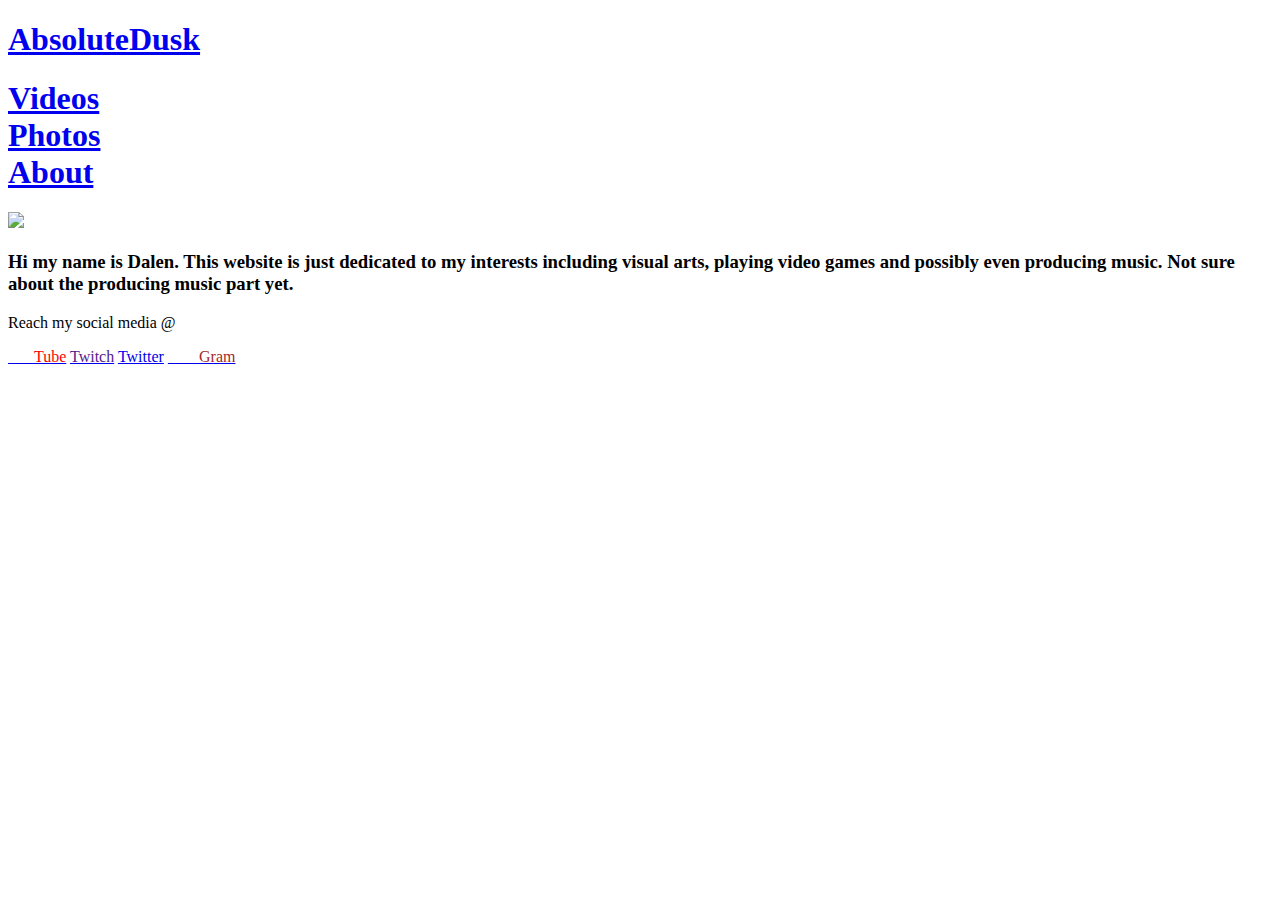
==== about.html @ fe2d9a9a "Create about.html" ====
<!DOCTYPE html>
 <head>
	<link rel="stylesheet" type="text/css" href="about.css">
	<title>AbsoluteDusk</title>
	<Meta charset="UTF-8">
</head>
<body>
  <a href ="http://codepen.io/absolutedusk/pen/adJaoy"><header><h1>AbsoluteDusk</h1></header></a>
     <h1>
     <a href="videos.html"> 
       <div class="videos"> Videos</div>
	 </a>
	 <a href="sketches.html">
       <div class="sketches">Photos</div>
	 </a>
	 <a href="unknown.html">
       <div class="unknown">About</div>
     </a>
     </h3>
  <div class="container">
    <div class="picturebox">
       <img src="https://scontent.xx.fbcdn.net/hphotos-xft1/v/t1.0-9/12729364_960417613995133_5085012383352394937_n.jpg?oh=dad0318e47e4d3e8534eeb8ae8d0956a&oe=57973BAD">
    </div>
     <div class="textbox"><h3>
    <p>Hi my name is Dalen. This website is just dedicated to my interests including visual arts, playing video games and possibly even producing music. Not sure about the producing music part yet.</p></h3>
    </div>
  </div>
  <footer>
    <p>Reach my social media @</p><a href="youtube.com/channel/UCEdQ3LYLp7uSxZGNwY_0xEA"><span style="color:white">You</span><span style="color:red">Tube</span></a>
    <a href="twitch.tv/AbsoluteDusk"><span style= "color:#551a8b">Twitch</span></a>
    <a href="twitter.com/absolutedusk">Twitter</a>
    <a href="instagram.com/dalen_romelien/"><span style="color:white">Insta</span><span style="color:brown">Gram</span></a>
  </footer>
   </body>
   </html>
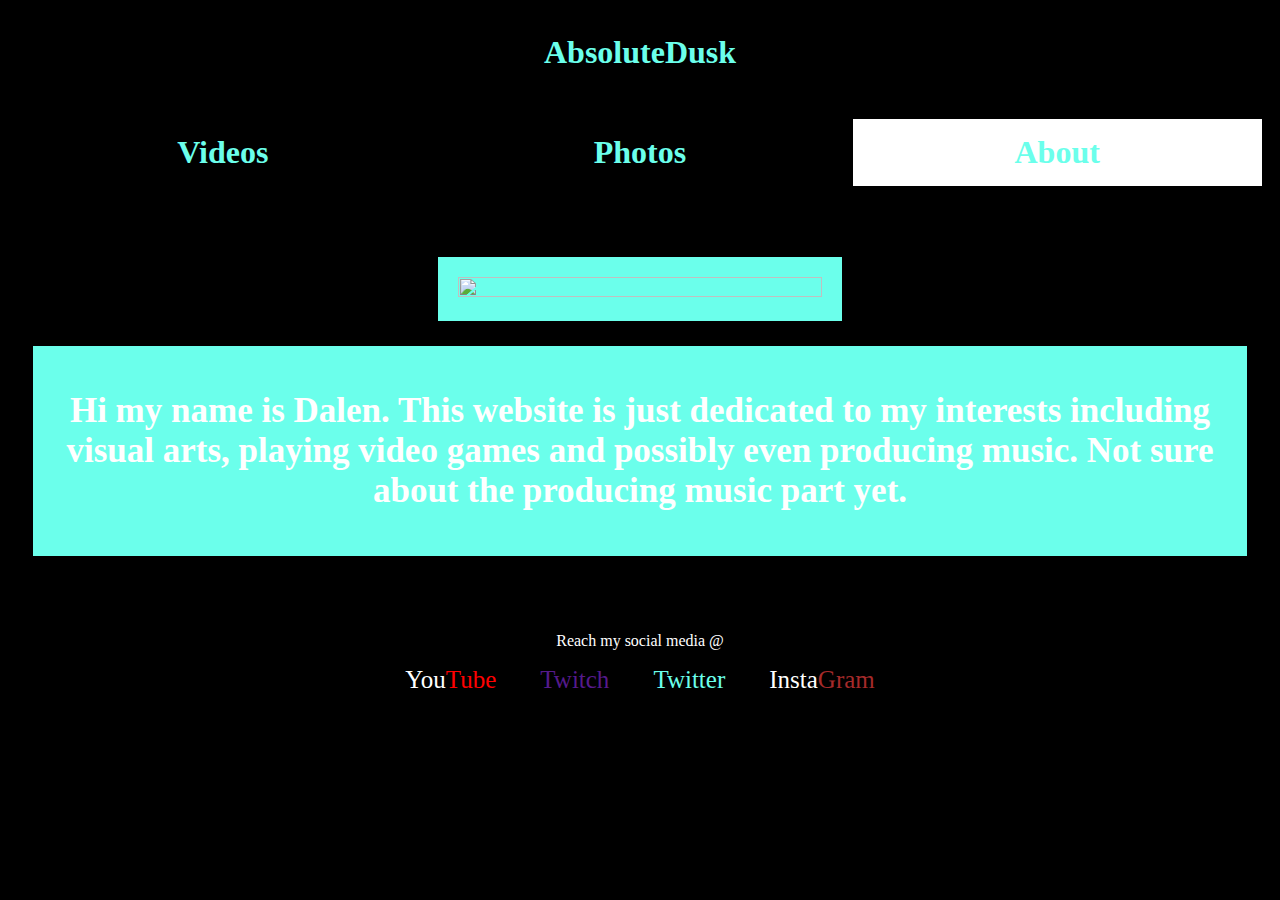
==== commit 4ee52828: "Update about.html" ====
--- a/about.html
+++ b/about.html
@@ -5,15 +5,15 @@
 	<Meta charset="UTF-8">
 </head>
 <body>
-  <a href ="http://codepen.io/absolutedusk/pen/adJaoy"><header><h1>AbsoluteDusk</h1></header></a>
+  <a href ="dalenromelien.github.io/index.html"><header><h1>AbsoluteDusk</h1></header></a>
      <h1>
-     <a href="videos.html"> 
+     <a href="video.html"> 
        <div class="videos"> Videos</div>
 	 </a>
-	 <a href="sketches.html">
+	 <a href="photos.html">
        <div class="sketches">Photos</div>
 	 </a>
-	 <a href="unknown.html">
+	 <a href="about.html">
        <div class="unknown">About</div>
      </a>
      </h3>
--- a/about.css
+++ b/about.css
@@ -0,0 +1,107 @@
+body{
+  background: url("http://blogs-images.forbes.com/insertcoin/files/2015/06/taken-king4.jpg");
+  background-size:cover;
+  background-repeat: no-repeat;
+  background-attachtment: fixed;
+  background-color:black;
+  text-align:center;
+}
+header{
+  Background-color: #000000;
+  text-align: center;
+  width:100%;
+  padding-top:5px;
+  padding-bottom:5px;
+}
+a:link{
+  text-decoration:none;
+  color:#6bffeb;
+}
+a:visited{
+  color:#6bffeb;
+}
+ul{
+  list-style-type:none;
+  background-color:white;
+}
+ul li{
+  width:100%;
+  height:100%;
+  position:relative;
+}
+.videos:hover{
+  background-color:white;
+}
+.sketches:hover{
+  background-color:white;
+}
+.unknown:hover{
+  background-color:white;
+}
+.videos{
+  display:inline-block;
+  width:30%;
+  background-color:#000000;
+  padding:15px;
+}
+.sketches{
+  position:relative;
+  display:inline-block;
+  width:30%;
+  background-color:#000000;
+  padding:15px;
+}
+.unknown{
+  position:relative;
+  display:inline-block;
+  width:30%;
+  background-color:#ffffff;
+  padding:15px;
+}
+
+header:hover {
+  background-color: white;
+  color:#6bffeb;
+}
+.container{
+  background-color:black;
+  padding:2%;
+}
+.textbox{
+  position:relative;
+  background-color:#6bffeb;
+  padding:10px;
+  display:inline-block;
+  text-align:center;
+}
+div p{
+  color:#ffffff;
+  font-size:35px;
+}
+footer{
+  background-color:black;
+  padding:15px;
+  margin-top:20px;
+}
+footer p{
+  color:white;
+}
+footer a{
+  margin-left:20px;
+  margin-right:20px;
+  font-size:25px;
+}
+.picturebox{
+  position:relative;
+  width:30%;
+  hieght:20%;
+  margin:2%;
+  padding:20px;
+  background-color:#6bffeb;
+  display:inline-block;
+}
+img{
+  position:relative;
+  width:100%;
+  height:100%;
+}
